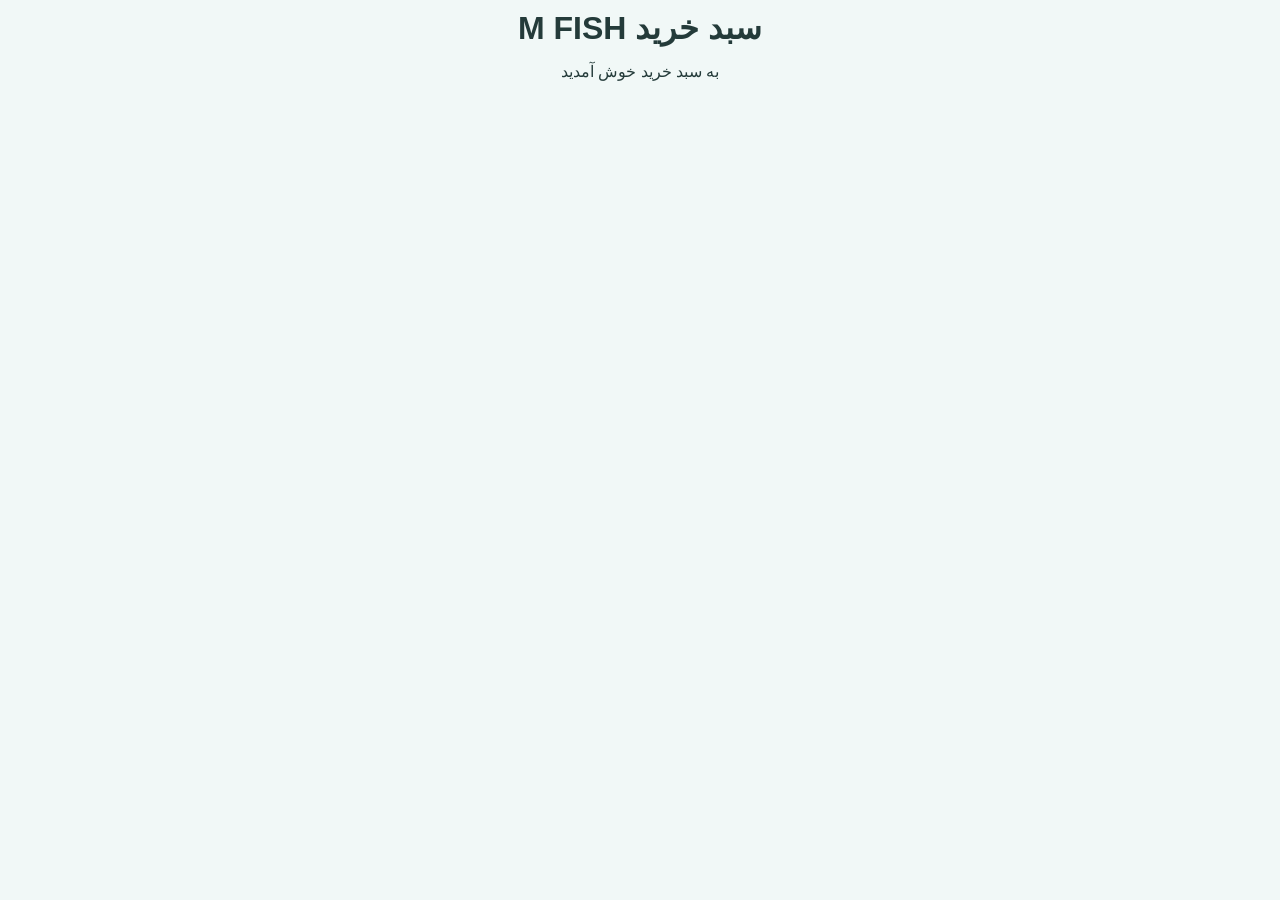
==== cart.html @ 980c5bf2 "update website pages" ====
<!DOCTYPE html>
<html lang="fa" dir="rtl">
    <head>
        <title>
            Shopping cart
        </title>
        <link rel="stylesheet" href="style.css">
        <script src="script.js" defer></script>
    </head>
    <body>
        <h1>
            سبد خرید M FISH
        </h1>
        <p>
            به سبد خرید خوش آمدید
        </p>
    </body>

</html>
---- style.css ----
* {
    box-sizing: border-box;
    margin: 0;
    padding: 0;
}
body{
    font-family: Verdana, Geneva, Tahoma, sans-serif;
    margin: 0;
    background-color: #f1f8f7;
    color: #243b3a;
    line-height: 1.8;
    text-align: center;
}
header {
    background-color: #134d4c;
    color: white;
    padding: 25px 15px;
    text-align: center;
}
header h1{
    margin: 0;
    font-size: 28px;
}
nav {
    display: flex;
    justify-content: center;
    align-items: center;
    flex-wrap: wrap;
    gap: 12px;
    padding: 15px;
    background-color: #064e4a;
}
nav a {
    color: white;
    text-decoration: none;
    padding: 10px 18px;
    border-radius: 8px;
    font-size: 16px;
}
nav a:hover{
    color: #72e0c0;
}
main {
    width: 90%;
    max-width: 1200px;
    margin: 30px auto;
    padding: 20px;
    box-sizing: border-box;
}
main ul {
    display: flex;
    flex-direction: column;
}
main > img{
    width: 100%;
    max-height: 420px;
    object-fit: cover;
    border-radius: 16px;
    margin-bottom: 20px;
}
main h2 {
    text-align: center;
    margin: 25px 0;
}
.product-grid {
    display: grid;
    grid-template-columns: repeat(auto-fit, minmax(220px, 1fr));
    gap: 20px;
}
article {
    background-color: white;
    padding: 16px;
    border-radius: 14px;
    box-shadow: 0 4px 14px rgba(0, 0, 0, 0.08);
    text-align: center;
}
.product-grid article img {
    width: 100%;
    height: 200px;
    object-fit: cover;
    border-radius: 10px;
    margin: 12px 0;
}
button {
    background-color: #087f70;
    color: white;
    border: none;
    padding: 10px 22px;
    border-radius: 8px;
    cursor: pointer;
    font-size: 15px;
}
button:hover {
    background-color: #065b51;
}

@media (max-width : 600px) {
    header h1{
        font-size: 25px;
    }
    nav {
        gap: 12px;
    }
    main {
        width: 94%;
    }
    .product-grid article img {
        height: 150px;
    }
    .product-grid {
        grid-template-columns: repeat(auto-fit, minmax(145px, 1fr));
        gap: 12px;
    }
}
.category-grid {
    display: grid;
    grid-template-columns: repeat(auto-fit, minmax(220px, 1fr));
    gap: 20px;
}

.category-card {
    display: flex;
    flex-direction: column;
    align-items: center;
    gap: 10px;

    padding: 16px;
    background-color: white;
    border-radius: 14px;
    box-shadow: 0 4px 14px rgba(0, 0, 0, 0.08);

    text-decoration: none;
    color: #18332f;
    text-align: center;

    transition: transform 0.3s;
}

.category-card:hover {
    transform: translateY(-5px);
}

.category-card img {
    width: 100%;
    height: 170px;
    object-fit: contain;
    border-radius: 10px;
}

.category-card h3 {
    font-size: 18px;
}

.category-card span {
    color: #087f70;
    font-size: 14px;
}
.category-grid {
    display: grid;
    grid-template-columns: repeat(auto-fit, minmax(220px, 1fr));
    gap: 20px;
}

.category-card {
    display: flex;
    flex-direction: column;
    align-items: center;
    gap: 10px;

    padding: 16px;
    background-color: white;
    border-radius: 14px;
    box-shadow: 0 4px 14px rgba(0, 0, 0, 0.08);

    text-decoration: none;
    color: #18332f;
    text-align: center;

    transition: transform 0.3s;
}

.category-card:hover {
    transform: translateY(-5px);
}

.category-card img {
    width: 100%;
    height: 170px;
    object-fit: contain;
    border-radius: 10px;
}

.category-card h3 {
    font-size: 18px;
}

.category-card span {
    color: #087f70;
    font-size: 14px;
}
.fish-item {
    display: grid;
    grid-template-columns: repeat(auto-fit,minmax (250px, 1fr));
    gap: 20px;
    padding: 20px;
    align-items: stretch;
}
.fish-item article {
    background-color: white;
    padding: 15px;
    border-radius: 10px;
    box-shadow: 0 2px 8px rgba(0, 0, 0, 0.1);
}
.fish-item img {
    width: 100%;
    max-width: 100%;
    height: 220px;
    object-fit: contain;
    border-radius: 10px;
}
.fish-item button {
    background-color: #065b51;
    color: white;
    padding: 12px 20px;
    font-size: 16px;
    font-weight: bold;
    border: none;
    border-radius: 6px;
    cursor: pointer;
}
.fish-item button:hover{
    background-color: rgb(10, 175, 120);
}
.fish-item p{
    margin-top: 12px;
    line-height: 2;
    padding: 15px 20px;
}
.equipment-item {
    display: grid;
    grid-template-columns: repeat(auto-fit, minmax(250px, 1fr));
    gap: 20px;
    padding: 20px;
    align-items: stretch;

}
.equipment-item p {
    padding: 20px;
    text-align: center;
}
.equipment-item button {
    align-items: center;
    margin-top: 20px;
}
.equipment-item button:hover {
    background-color: aquamarine;
    transition: 0.3s;
}
.equipment-item img {
    width: 100%;
    height: 150px;
    object-fit: contain;
    display: block;
    margin: 0 auto;
    box-sizing: border-box;
}
.food-item {
    display: grid;
    grid-template-columns: repeat(auto-fit, minmax(250px, 1fr));
    gap: 20px;
    padding: 20px;
    align-items: stretch;
}
.food-item img {
    width: 100%;
    height: 170px;
    object-fit: contain;
    display: block;
    margin: 0 auto;
    box-sizing: border-box;
}
.food-item p {
    padding: 20px 20px;
    margin-top: 12px;
}


article {
    background-color: white;
    padding: 16px;
    border-radius: 14px;
    box-shadow: 0 4px 14px rgba(0, 0, 0, 0.08);
    text-align: center;
}
.product-grid article img {
    width: 100%;
    height: 200px;
    object-fit: cover;
    border-radius: 10px;
    margin: 12px 0;
}
button {
    background-color: #087f70;
    color: white;
    border: none;
    padding: 10px 22px;
    border-radius: 8px;
    cursor: pointer;
    font-size: 15px;
}
button:hover {
    background-color: #065b51;
}

@media (max-width : 600px) {
    header h1{
        font-size: 25px;
    }
    nav {
        gap: 12px;
    }
    main {
        width: 94%;
    }
    .product-grid article img {
        height: 150px;
    }
    .product-grid {
        grid-template-columns: repeat(auto-fit, minmax(145px, 1fr));
        gap: 12px;
    }
}
.category-grid {
    display: grid;
    grid-template-columns: repeat(auto-fit, minmax(220px, 1fr));
    gap: 20px;
}

.category-card {
    display: flex;
    flex-direction: column;
    align-items: center;
    gap: 10px;

    padding: 16px;
    background-color: white;
    border-radius: 14px;
    box-shadow: 0 4px 14px rgba(0, 0, 0, 0.08);

    text-decoration: none;
    color: #18332f;
    text-align: center;

    transition: transform 0.3s;
}

.category-card:hover {
    transform: translateY(-5px);
}

.category-card img {
    width: 100%;
    height: 170px;
    object-fit: contain;
    border-radius: 10px;
}

.category-card h3 {
    font-size: 18px;
}

.category-card span {
    color: #087f70;
    font-size: 14px;
}
.category-grid {
    display: grid;
    grid-template-columns: repeat(auto-fit, minmax(220px, 1fr));
    gap: 20px;
}

.category-card {
    display: flex;
    flex-direction: column;
    align-items: center;
    gap: 10px;

    padding: 16px;
    background-color: white;
    border-radius: 14px;
    box-shadow: 0 4px 14px rgba(0, 0, 0, 0.08);

    text-decoration: none;
    color: #18332f;
    text-align: center;

    transition: transform 0.3s;
}

.category-card:hover {
    transform: translateY(-5px);
}

.category-card img {
    width: 100%;
    height: 170px;
    object-fit: contain;
    border-radius: 10px;
}

.category-card h3 {
    font-size: 18px;
}

.category-card span {
    color: #087f70;
    font-size: 14px;
}
.fish-item {
    display: grid;
    grid-template-columns: repeat(auto-fit,minmax (250px, 1fr));
    gap: 20px;
    padding: 20px;
    align-items: stretch;
}
.fish-item article {
    background-color: white;
    padding: 15px;
    border-radius: 10px;
    box-shadow: 0 2px 8px rgba(0, 0, 0, 0.1);
}
.fish-item img {
    width: 100%;
    max-width: 100%;
    height: 220px;
    object-fit: contain;
    border-radius: 10px;
}
.fish-item button {
    background-color: #065b51;
    color: white;
    padding: 12px 20px;
    font-size: 16px;
    font-weight: bold;
    border: none;
    border-radius: 6px;
    cursor: pointer;
}
.fish-item button:hover{
    background-color: rgb(10, 175, 120);
}
.fish-item p{
    margin-top: 12px;
    line-height: 2;
    padding: 15px 20px;
}
.equipment-item {
    display: grid;
    grid-template-columns: repeat(auto-fit, minmax(250px, 1fr));
    gap: 20px;
    padding: 20px;
    align-items: stretch;

}
.equipment-item p {
    padding: 20px;
    text-align: center;
}
.equipment-item button {
    align-items: center;
    margin-top: 20px;
}
.equipment-item button:hover {
    background-color: aquamarine;
    transition: 0.3s;
}
.equipment-item img {
    width: 100%;
    height: 150px;
    object-fit: contain;
    display: block;
    margin: 0 auto;
    box-sizing: border-box;
}
.food-item {
    display: grid;
    grid-template-columns: repeat(auto-fit, minmax(250px, 1fr));
    gap: 20px;
    padding: 20px;
    align-items: stretch;
}
.food-item img {
    width: 100%;
    height: 170px;
    object-fit: contain;
    display: block;
    margin: 0 auto;
    box-sizing: border-box;
}
.food-item p {
    padding: 20px 20px;
    margin-top: 12px;
}

form {
    max-width: 500px;
    margin: 20px auto;
    padding: 25px;
    background-color: white;
    border-radius: 12px;
    box-shadow: 0 3px 12px gray;

}
form label {
    display: block;
    margin-top: 12px;
    font-weight: bold;

}
form input,
form textarea {
    display: block;
    width: 100%;
    padding: 12px;
    margin-top: 6px;
    border: 1px solid #cbdad8;
    border-radius: 8px;
    box-sizing: border-box;
    font: inherit;
}
form textarea {
    min-height: 120px;
}
form button {
    width: 100%;
    margin-top: 18px;
    padding: 12px;
    background-color: #087f8c;
    color: white;
    border: none;
    border-radius: 8px;
    font: inherit;
    cursor: pointer;
}
.decor-item {
    display: grid;
    grid-template-columns: repeat(2, minmax(0, 1fr));
    gap: 16px;
    padding: 15px;
    align-items: stretch;
    height: auto;
    box-sizing: border-box;
}
.decor-item article{
    display: flex;
    flex-direction: column;
    align-items: center;
    min-width: 0;
    padding: 12px;
    background-color: white;
    border-radius: 14px;
    box-shadow: 0 4px 14px rgba(0, 0, 0, 0.08);
    text-align: center;
}
.decor-item img {
    display: block;
    width: 100%;
    height: 150px;
    object-fit: contain;
    margin: 10px 0;
}
.decor-item h2 {
    font-size: 16px;
    line-height: 1.6;
    overflow-wrap: anywhere;
}
.decor-item p {
    padding: 8px 0;
    margin: 8px 0;
    line-height: 1.8;
    overflow-wrap: anywhere;
}
.buy-button {
    padding: 8px 14px;
    font-size: 14px;
    width: auto;
    min-width: 0;
}
@media (max-width : 450px) {
    .decor-item {
        grid-template-columns: repeat(2, minmax(0, 1fr));
        gap: 12px;
        padding: 10px;
        height: auto;
    }
    .decor-item article {
        padding: 10px;
    }
    .decor-item img {
        height: 120px;
    }
    .decor-item h2 {
        font-size: 14px;
    }
    .decor-item p {
        font-size: 13px;
        padding: 5px 0;
    }
    .decor-item button {
        font-size: 13px;
        padding: 9px 5px;
    }
}
.highlight {
    color: lightblue;
    background-color: darkblue;
    padding: 15px;
    border-radius: 10px;
}
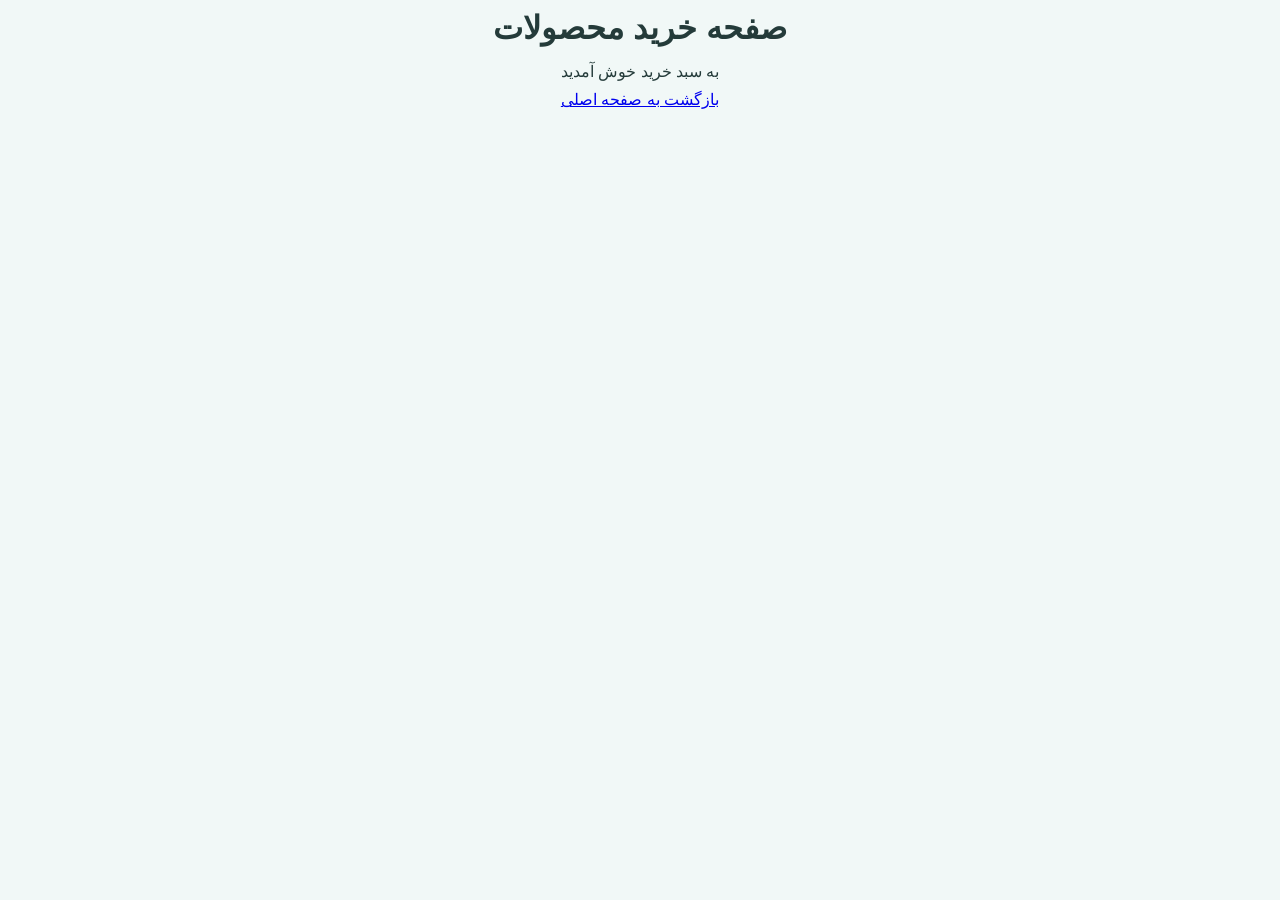
==== commit f00d5588: "update website pages" ====
--- a/cart.html
+++ b/cart.html
@@ -2,18 +2,21 @@
 <html lang="fa" dir="rtl">
     <head>
         <title>
-            Shopping cart
+             صفحه خرید  | M FISH
         </title>
         <link rel="stylesheet" href="style.css">
+        <meta charset="utf-8">
+        <meta name="viewport" content="width=device-width">
         <script src="script.js" defer></script>
     </head>
     <body>
         <h1>
-            سبد خرید M FISH
+            صفحه خرید محصولات
         </h1>
         <p>
             به سبد خرید خوش آمدید
         </p>
+        <a href="index.html"> بازگشت به صفحه اصلی </a>
     </body>
 
 </html>
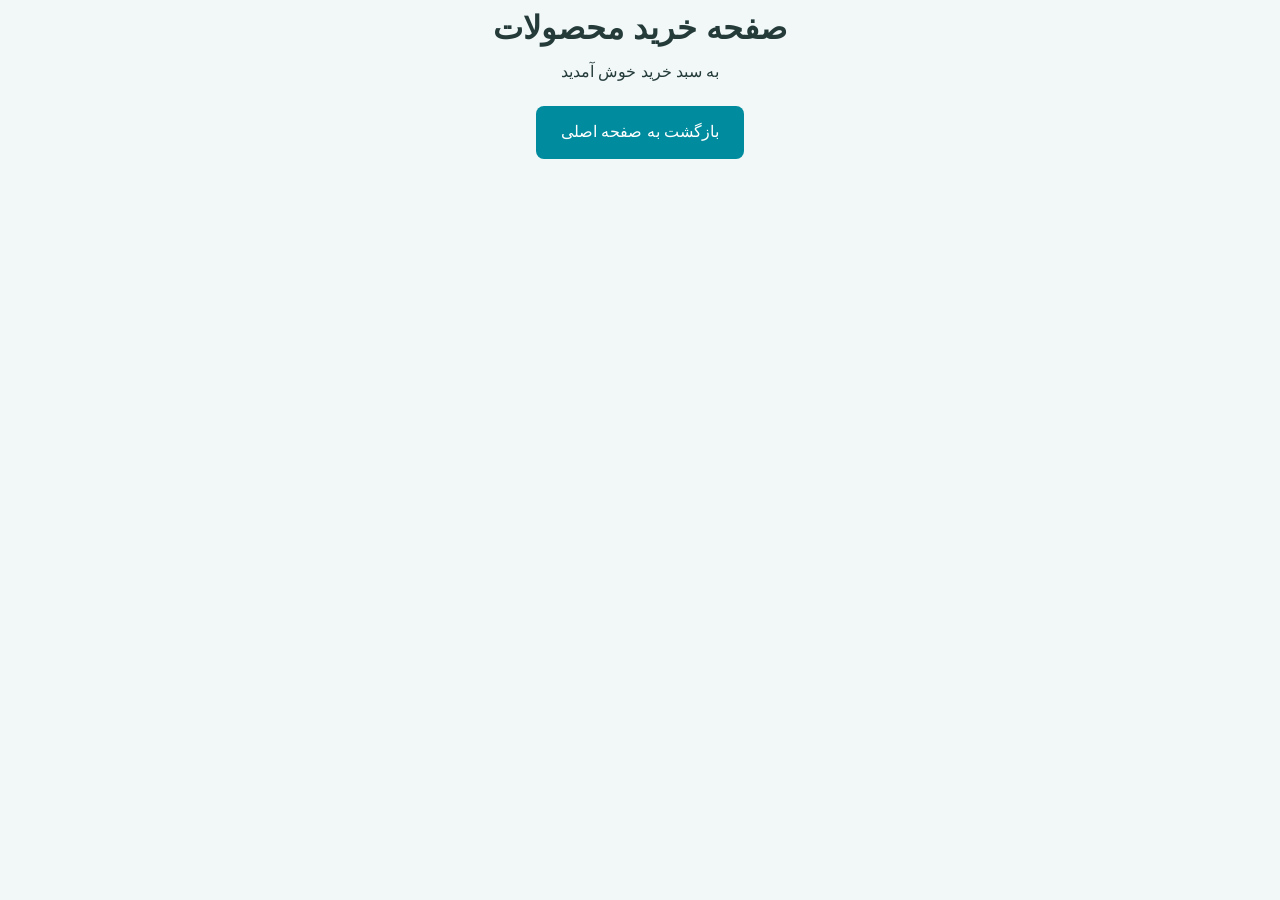
==== commit 9ba09de6: "update website pages" ====
--- a/cart.html
+++ b/cart.html
@@ -10,13 +10,17 @@
         <script src="script.js" defer></script>
     </head>
     <body>
-        <h1>
-            صفحه خرید محصولات
-        </h1>
-        <p>
-            به سبد خرید خوش آمدید
-        </p>
-        <a href="index.html"> بازگشت به صفحه اصلی </a>
+        <div class="container">
+            <div class="cart-box">
+                <h1>
+                    صفحه خرید محصولات
+                </h1>
+                <p>
+                   به سبد خرید خوش آمدید
+                </p>
+                <a href="index.html" class="back-btn"> بازگشت به صفحه اصلی </a>
+            </div>
+        </div>
     </body>
 
 </html>
--- a/style.css
+++ b/style.css
@@ -616,4 +616,26 @@
     background-color: darkblue;
     padding: 15px;
     border-radius: 10px;
+}
+.cart.box {
+    background-color: white;
+    padding: 30px;
+    border-radius: 15px;
+    text-align: center;
+    box-shadow: 0 4px 15px #000010;
+}
+.cart.box h2 {
+    color: #087d99;
+}
+.back-btn {
+    display: inline-block;
+    margin-top: 20px;
+    padding: 12px 25px;
+    background-color: #008c9e;
+    color: white;
+    text-decoration: none;
+    border-radius: 8px;
+}
+.back-btn:hover {
+    background-color: #006b7c;
 }
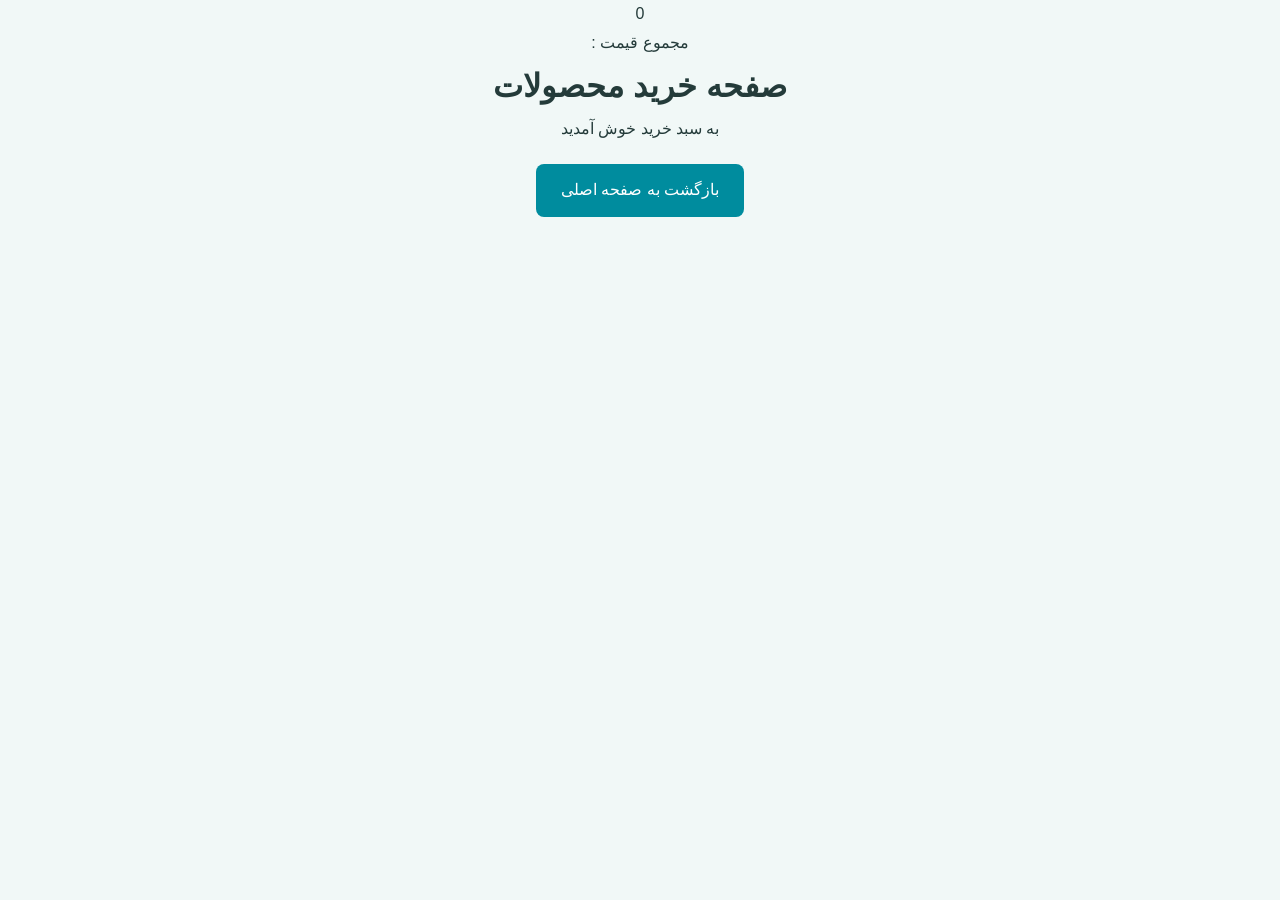
==== commit f824bb81: "update website pages" ====
--- a/cart.html
+++ b/cart.html
@@ -12,6 +12,8 @@
     <body>
         <div class="container">
             <div class="cart-box">
+                <div id="cart-item"></div>
+                <span id="cart-total">0</span><p> مجموع قیمت : </p>
                 <h1>
                     صفحه خرید محصولات
                 </h1>
